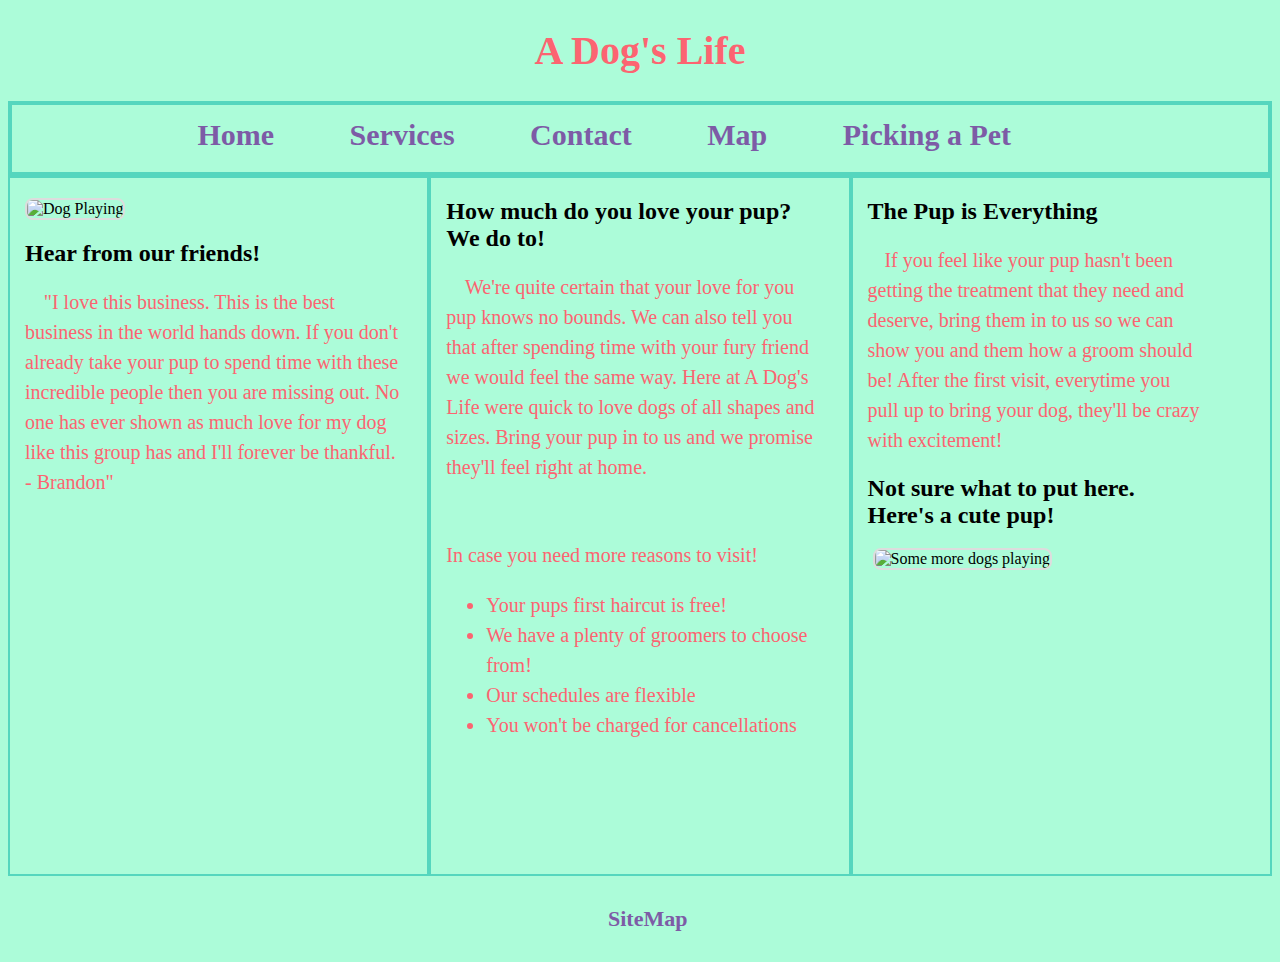
==== index.html @ aecfb30e "lab6" ====
<!DOCTYPE html>
<html lang = "en">
<head>
	<title> Home </title>
	<link rel = "stylesheet" href = "style.css">
	<meta charset = "utf-8">
</head>
<body> 
	<header>
		<div>
			<h1 id = "header"> <a id = "HeaderLink" href = "index.html" > A Dog's Life </a> </h2>
		</div>
		<nav id = "navigator"> 
			<a id = "refs" href = "index.html" > Home </a> &nbsp;
			<a id = "refs" href = "services.html"> Services </a> &nbsp; 
			<a id = "refs" href = "contact.html"> Contact </a> &nbsp;
			<a id = "refs" href = "map.html"> Map </a> &nbsp; 
			<a id = "refs" href = "selectPet.html"> Picking a Pet </a> &nbsp; 
		</nav>
	</header>
</body>
<main>
		<div id = "row" >
			<div id = "IndexColumn">
				<img id = "DogPlaying" src = "Pictures/DogPlaying.jpg" alt = "Dog Playing">
				<h2 class = "HeaderTwo"> Hear from our friends! </h2>
				<p id = "Description"> "I love this business. This is the best business in the world hands down. If you don't already take your
				pup to spend time with these incredible people then you are missing out. No one has ever shown as much love for my dog like this
				group has and I'll forever be thankful. - Brandon" </p>
				
			</div>
			<div id = "IndexColumn">
				<h2 class = "HeaderTwo"> How much do you love your pup? We do to! </h2>
				<p id = "Description"> We're quite certain that your love for you pup knows no bounds. We can also tell you that after spending time
				with your fury friend we would feel the same way. Here at A Dog's Life were quick to love dogs of all shapes and sizes. Bring your
				pup in to us and we promise they'll feel right at home. </p> <br>
				
				<p id = "ListDesc">In case you need more reasons to visit!</p> 
				<ul id = "VisitReasons"> 
						<li> Your pups first haircut is free! </li>
						<li> We have a plenty of groomers to choose from!</li>
						<li> Our schedules are flexible </li>
						<li> You won't be charged for cancellations </li>
				</ul>
			</div>
			<div id = "IndexColumn">
				<div class = "RowTwo">
					<h2 class = "HeaderTwo"> The Pup is Everything </h2> 
					<p id = "Description"> If you feel like your pup hasn't been getting the treatment that they need and deserve, bring them 
										in to us so we can show you and them how a groom should be! After the first visit, everytime you pull up to 
										bring your dog, they'll be crazy with excitement!
				</div>
				<div class = "RowTwo">
					<h2 class = "HeaderTwo"> Not sure what to put here. Here's a cute pup! </h2>
					<img id = "DogsPlayingTwo" src = "Pictures/DogsPlayingTwo.jpg" alt = "Some more dogs playing">
				</div>		
			</div>
		</div>
</main>
<footer>
	<div id = "IndexFooterDiv">
		<a id = "SiteMapLink" href = "siteMap.html"> SiteMap </a>
	</div>
</footer>
</html>
---- style.css ----
body {
	background-color: #acfcd9;
}

#Presentation {
	overflow-x: hidden; 
	
}

#header {
	text-align: center;
	font-size: 40px; 
}

#HeaderLink {
	text-decoration: none; 
	color: #fc6471; 
} 

#navigator {
	text-align: center; 
	box-sizing: border-box; 
	border: 4px solid #55d6be; 
	width: 100%; 
	height: 75px; 
	padding: 0; 
}

#refs {
	text-decoration: none; 
	font-size: 30px; 
	font-weight: bold; 
	color: #7d5ba6; 
	margin-right: 60px; 
	line-height: 60px; 
}


#row:after {
	content: ""; 
	display: table;
	clear: both; 
}

#IndexColumn {
	width: 33.33%; 
	float: left; 
	box-sizing: border-box; 
	border: 2px solid #55d6be; 
	height: 700px;  
}


#DogPlaying {
	width: 90%; 
	margin-top: 20px; 
	border: 2px solid #dddddd; 
	border-radius: 8px;  
	margin-left: 15px; 
}

#DogSiteMap {
	width: 100%; 
	height: 100%; 
	border: 2px solid #dddddd;
	
}

#DogsPlayingTwo {
	width: 100%; 
	height: 300px; 
	margin-left: 20px; 
	border: 2px solid #dddddd; 
	border-radius: 8px;  
}

#DogsSittingLeashes {
	width: 100%; 
	height: 100%; 
	border: 2px solid #dddddd; 
	border-radius: 8px; 
}


.RowTwo {
	width: 90%; 
	
}

.HeaderTwo {
	width: 90%;
	font-size: 24px; 
	margin-left: 15px; 
	
}

#BusMap {
	width: 100%; 
	height: 500px; 
	box-sizing: border-box; 
	border: 2px solid #55d6be;
}

#MapPicture {
	height: 100%; 
	width: 100%; 
}

#Description  {
	color: #fc6471;
	text-indent: 5%; 
	font-size: 20px; 
	line-height: 1.5;
	margin-left: 15px; 
	width: 90%; 
}

#email {
	text-decoration: none;
	font-size: 20px;
	text-indent: 5%; 
	margin-left: 15px; 
	color: #fc6471; 
}	
	
#EmailText {
	text-decoration: none;
	font-size: 20px;
	color: #fc6471; 
}
	
#VisitReasons, #ListDesc {
	color: #fc6471;
	font-size: 20px; 
	line-height: 1.5; 
	margin-left: 15px; 
}


#SiteMapLink {
	text-decoration: none; 
	font-size: 22px; 
	font-weight: bold; 
	color: #7d5ba6;  
	margin-left: 600px; 
}

#IndexFooterDiv {
	margin-top: 30px; 
	margin-bottom: 30px; 
}

#MapDiv {
	margin-top: 60px; 
	margin-bottom: 40px; 
}

#MapColumn {
	width: 50%; 
	float: left;
	box-sizing: border-box; 
	border: 2px solid #55d6be;
	height: 500px; 
}

#MapColumn1 {
	width: 40%; 
	float: left; 
	box-sizing: border-box; 
	border: 2px solid #55d6be; 
	height: 500px; 
	background-color: #7d5ba6; 
}

#MapColumn2 {
	width: 60%; 
	float: left; 
	box-sizing: border-box; 
	border: 2px solid #55d6be; 
	height: 500px; 
}

#SiteMapHeader {
	font-size: 40px; 
	margin-left: 15px; 
}

#SiteMap {
	text-decoration: none;
	display: block; 
	font-size: 24px; 
	font-weight: bold; 
	color: #fc6471;
	margin-top: 20px; 
	margin-left: 20px; 
}

#SubMap {
	text-decoration: none; 
	font-size: 20px; 
	font-weight: bold; 
	color: #fc6471;
	margin-left: 20px; 
}



#CharlesThePug {
	width: 90%; 
	height:00px; 
	margin-left: 20px; 
	margin-top: 40px; 
	border: 2px solid #dddddd; 
	border-radius: 8px; 
}

#BreedChoice {
	margin-left: 20px; 
	margin-top: 40px; 
	font-size: 26px; 
} 

#HowPickBreed {
	margin-left: 20px; 
	font-size: 24px; 
	color: #fc6471;
	text-indent: 5%; 
}

#BreedChoiceList {
	margin-left: 20px; 
	margin-top: 20px; 
	font-size: 20px; 
	color: #fc6471;
	line-height: 1;  
}

#Terrier {
	width: 100%; 
	height: 100%; 
	border: 2px solid #dddddd; 
	border-radius: 8px; 
}

#NextPage {
	font-size: 22px; 
	font-weight: bold;  
	text-decoration: none; 
	color:#7d5ba6;  
}

#NextPageDiv {
	text-align: right; 
	margin-top: 50px; 
	margin-right: 30px; 
}

#PreviousPage {
	margin-right: 400px; 
	margin-top: 30px; 
	text-decoration: none; 
	color: #7d5ba6;
	font-size: 22px; 
	font-weight: bold; 
}

#PreviousPageDiv {
	text-align: left; 
	margin-top: 50px; 
	margin-left: 20px; 
}

#BreedNextPageDiv {
	text-align: right;
	margin-right: 20px; 
}

#iframe {
	width: 100%; 
	height: 100%; 
	
}
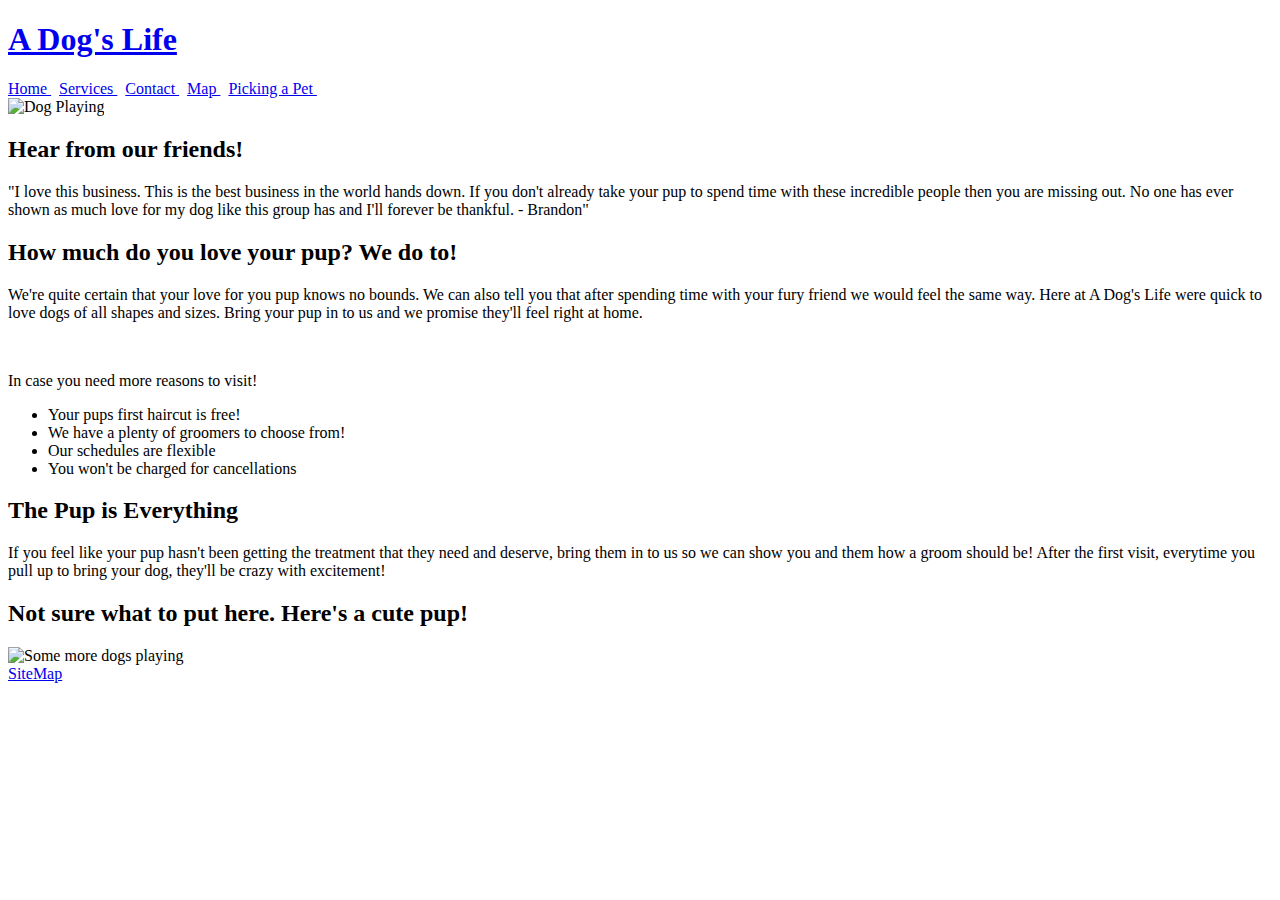
==== commit d2bedb22: "css name change to dog.css" ====
--- a/index.html
+++ b/index.html
@@ -2,7 +2,7 @@
 <html lang = "en">
 <head>
 	<title> Home </title>
-	<link rel = "stylesheet" href = "style.css">
+	<link rel = "stylesheet" href = "dog.css">
 	<meta charset = "utf-8">
 </head>
 <body> 
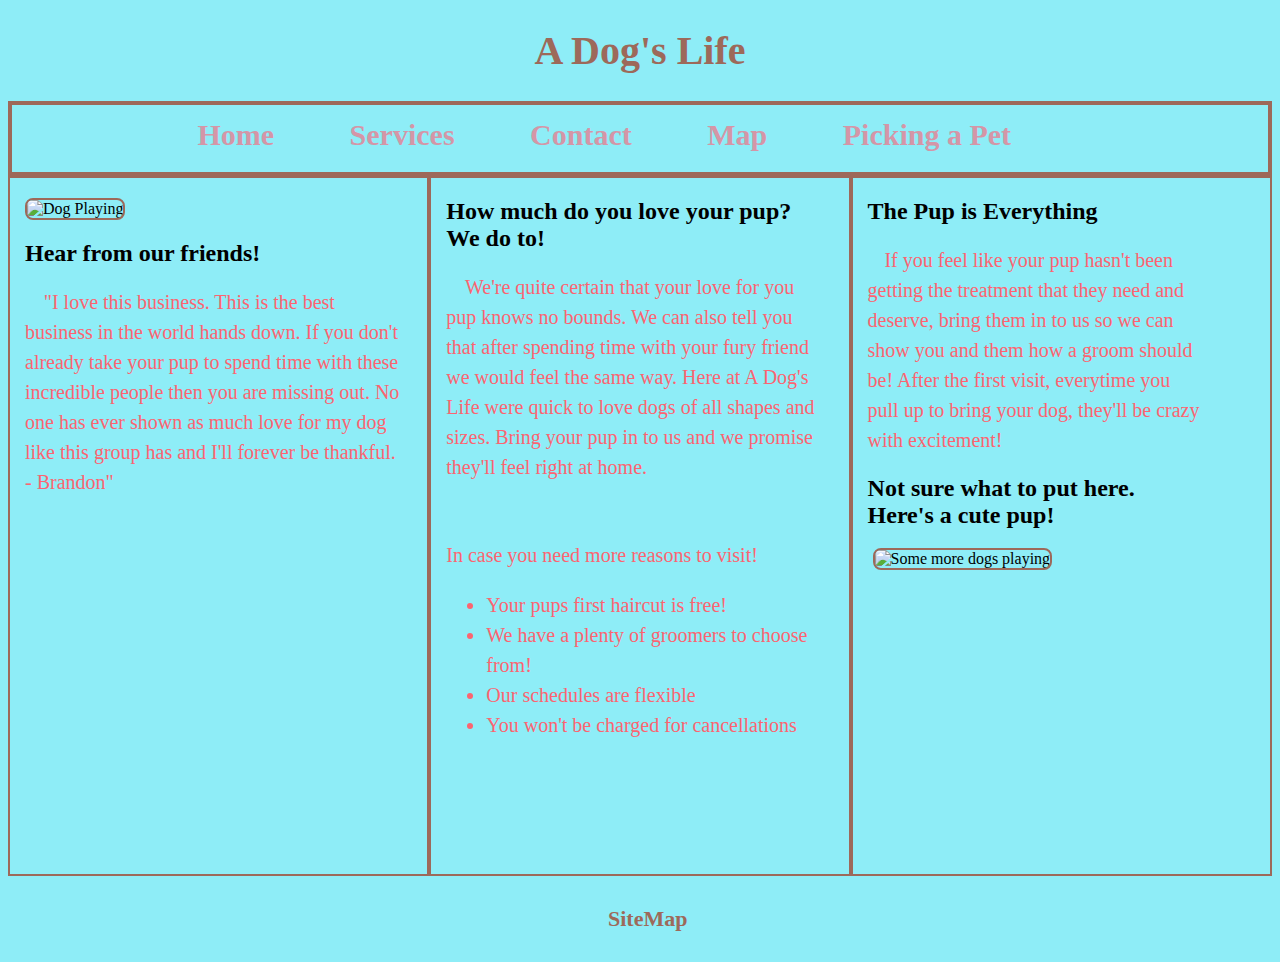
==== commit c94eb815: "lab7" ====
--- a/index.html
+++ b/index.html
@@ -4,6 +4,7 @@
 	<title> Home </title>
 	<link rel = "stylesheet" href = "dog.css">
 	<meta charset = "utf-8">
+	<meta name = "viewport" content = "width=device-width, initial-scale=1.0">
 </head>
 <body> 
 	<header>
--- a/dog.css
+++ b/dog.css
@@ -0,0 +1,285 @@
+
+body {
+	background-color: #8eedf7;
+}
+
+#Presentation {
+	overflow-x: hidden; 
+	
+}
+
+#header {
+	text-align: center;
+	font-size: 40px; 
+}
+
+#HeaderLink {
+	text-decoration: none; 
+	color: #9d695a; 
+} 
+
+#navigator {
+	text-align: center; 
+	box-sizing: border-box; 
+	border: 4px solid #9d695a; 
+	width: 100%; 
+	height: 75px; 
+	padding: 0; 
+}
+
+#refs {
+	text-decoration: none; 
+	font-size: 30px; 
+	font-weight: bold; 
+	color: #d496a7; 
+	margin-right: 60px; 
+	line-height: 60px; 
+}
+
+
+#row:after {
+	content: ""; 
+	display: table;
+	clear: both; 
+}
+
+#IndexColumn {
+	width: 33.33%; 
+	float: left; 
+	box-sizing: border-box; 
+	border: 2px solid #9d695a; 
+	height: 700px;  
+}
+
+
+#DogPlaying {
+	width: 90%; 
+	margin-top: 20px; 
+	border: 2px solid #9d695a; 
+	border-radius: 8px;  
+	margin-left: 15px; 
+}
+
+#DogSiteMap {
+	width: 100%; 
+	height: 100%; 
+	border: 2px solid #9d695a;
+	
+}
+
+#DogsPlayingTwo {
+	width: 100%; 
+	height: 300px; 
+	margin-left: 20px; 
+	border: 2px solid #9d695a; 
+	border-radius: 8px;  
+}
+
+#DogsSittingLeashes {
+	width: 100%; 
+	height: 100%; 
+	border: 2px solid #9d695a; 
+	border-radius: 8px; 
+}
+
+
+.RowTwo {
+	width: 90%; 
+	
+}
+
+.HeaderTwo {
+	width: 90%;
+	font-size: 24px; 
+	margin-left: 15px; 
+	
+}
+
+#BusMap {
+	width: 100%; 
+	height: 500px; 
+	box-sizing: border-box; 
+	border: 2px solid #9d695a;
+}
+
+#MapPicture {
+	height: 100%; 
+	width: 100%; 
+}
+
+#Description  {
+	color: #fc6471;
+	text-indent: 5%; 
+	font-size: 20px; 
+	line-height: 1.5;
+	margin-left: 15px; 
+	width: 90%; 
+}
+
+#email {
+	text-decoration: none;
+	font-size: 20px;
+	text-indent: 5%; 
+	margin-left: 15px; 
+	color: #fc6471; 
+}	
+	
+#EmailText {
+	text-decoration: none;
+	font-size: 20px;
+	color: #fc6471; 
+}
+	
+#VisitReasons, #ListDesc {
+	color: #fc6471;
+	font-size: 20px; 
+	line-height: 1.5; 
+	margin-left: 15px; 
+}
+
+
+#SiteMapLink {
+	text-decoration: none; 
+	font-size: 22px; 
+	font-weight: bold; 
+	color: #9d695a;  
+	margin-left: 600px; 
+}
+
+#IndexFooterDiv {
+	margin-top: 30px; 
+	margin-bottom: 30px; 
+}
+
+#MapDiv {
+	margin-top: 60px; 
+	margin-bottom: 40px; 
+}
+
+#MapColumn {
+	width: 50%; 
+	float: left;
+	box-sizing: border-box; 
+	border: 2px solid #9d695a;
+	height: 500px; 
+}
+
+#MapColumn1 {
+	width: 40%; 
+	float: left; 
+	box-sizing: border-box; 
+	border: 2px solid #9d695a; 
+	height: 500px; 
+	background-color: #a1cdf1; 
+}
+
+#MapColumn2 {
+	width: 60%; 
+	float: left; 
+	box-sizing: border-box; 
+	border: 2px solid #9d695a; 
+	height: 500px; 
+}
+
+#SiteMapHeader {
+	font-size: 40px; 
+	margin-left: 15px; 
+}
+
+#SiteMap {
+	text-decoration: none;
+	display: block; 
+	font-size: 24px; 
+	font-weight: bold; 
+	color: #fc6471;
+	margin-top: 20px; 
+	margin-left: 20px; 
+}
+
+#SubMap {
+	text-decoration: none; 
+	font-size: 20px; 
+	font-weight: bold; 
+	color: #fc6471;
+	margin-left: 20px; 
+}
+
+
+
+#CharlesThePug {
+	width: 90%; 
+	height:00px; 
+	margin-left: 20px; 
+	margin-top: 40px; 
+	border: 2px solid #9d695a; 
+	border-radius: 8px; 
+}
+
+#BreedChoice {
+	margin-left: 20px; 
+	margin-top: 40px; 
+	font-size: 26px; 
+} 
+
+#HowPickBreed {
+	margin-left: 20px; 
+	font-size: 24px; 
+	color: #fc6471;
+	text-indent: 5%; 
+}
+
+#BreedChoiceList {
+	margin-left: 20px; 
+	margin-top: 20px; 
+	font-size: 20px; 
+	color: #fc6471;
+	line-height: 1;  
+}
+
+#Terrier {
+	width: 100%; 
+	height: 100%; 
+	border: 2px solid #9d695a; 
+	border-radius: 8px; 
+}
+
+#NextPage {
+	font-size: 22px; 
+	font-weight: bold;  
+	text-decoration: none; 
+	color:#9d695a;  
+}
+
+#NextPageDiv {
+	text-align: right; 
+	margin-top: 50px; 
+	margin-right: 30px; 
+}
+
+#PreviousPage {
+	margin-right: 400px; 
+	margin-top: 30px; 
+	text-decoration: none; 
+	color: #9d695a;
+	font-size: 22px; 
+	font-weight: bold; 
+}
+
+#PreviousPageDiv {
+	text-align: left; 
+	margin-top: 50px; 
+	margin-left: 20px; 
+}
+
+#BreedNextPageDiv {
+	text-align: right;
+	margin-right: 20px; 
+}
+
+#iframe {
+	width: 100%; 
+	height: 100%; 
+	
+}
+
+	
